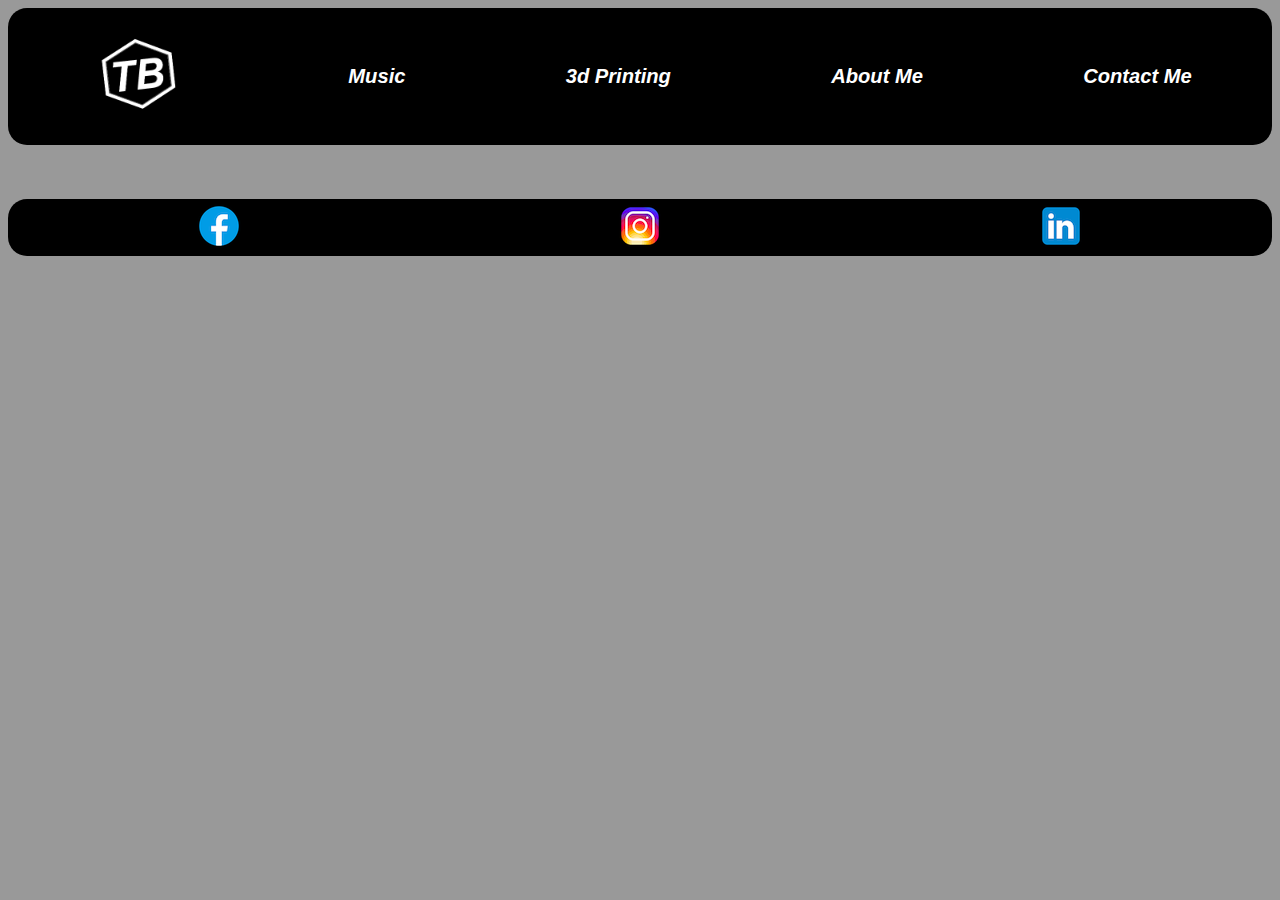
==== 3dprinting.html @ 30a00cb8 "Major update" ====
<!DOCTYPE html>
<html lang="en">
<head>
    <meta charset="UTF-8">
    <meta name="viewport" content="width=device-width, initial-scale=1.0">
    <title> Thom Bellini - Portfolio </title>
    <link rel="stylesheet" href="style.css">
</head>

<div>
    <div id="navbar">
        <h2><a href="index.html"> <img src="imgs/logo.stl.gif" height="100px"> </a></h2>
        <h2><a href="music.html" target="_blank"> Music </a></h2>
        <h2><a href="3dprinting.html" target="_blank"> 3d Printing </a></h2>
        <h2><a href="about.html" target="_blank"> About Me </a></h2>
        <h2><a href="contact.html" target="_blank"> Contact Me </a></h2>
    </div>
</div>
</br> </br> </br>


<body>


</body>

<footer>
    <div>
            <div id="socials">
                <a href="https://www.facebook.com/thombellinimusic" target="_blank"><img src="imgs/facebook.png" alt="facebook logo"></a>
                <a href="https://www.instagram.com/bellini3d/" target="_blank"><img src="imgs/instagram.png" alt="instagram logo"></a>
                <a href="https://www.linkedin.com/in/thom-bellini-32b295110/" target="_blank"><img src="imgs/linkedin.png" alt="linkedin logo"></a>
            </div>
    </div>
</footer>

</html>
---- style.css ----
body {
    --color-primary: rgba(96, 96, 96, 0.643);
    --color-primary-contrast:rgb(0, 0, 0);
    --color-secondary: rgb(255, 255, 255);
    --color-secondary-contrast: rgb(122, 209, 122);
    --color-tertiary:rgb(255, 245, 107);

    background-color: var(--color-primary);
    text-align: center;
}

@media screen and (max-width: 600px) {
    #navbar {
        display: flex;
        flex-direction: column;
        justify-content: center;
        align-items: center;
    }
    h1 {
        margin-left: 5%;
        margin-right: 5%;
    }
    li {
        margin-left: 5%;
        margin-right: 5%;
    }
    p {
        margin-left: 5%;
        margin-right: 5%;
    }
    #itembox {
        display: flex;
        flex-direction: row-reverse;
        justify-content: flex-end;
        align-items: center;
    }
    #socials {
        display: flex;
        flex-direction: column;
        justify-content: center;
        align-items: center;
}
}

#navbar {
    overflow: hidden;
    background-color: var(--color-primary-contrast);
    /* background-image: url("picture.jpg"); */
    display: flex;
    justify-content: space-around;
    align-items: center;
    font-family: helvetica;
    font-style: italic;
    font-size: 70%;
    border-radius: 19px;
    height: 5%;
    a:link, a:visited {
        background-color: transparent;
        color: transparent;
        text-align: center;
        text-decoration: none;
        display: inline-block;
        font-size: 120%;
        border: 2px solid transparent;
        color: var(--color-secondary);

    }
    a:hover, a:active {
        background-color:transparent;
        background-position: center;
        border-style: dotted;
        border-color: var(--color-primary-contrast);
        font-size: 120%;
        color: var(--color-tertiary);
    }
 }

 h1 {
    color: var(--color-secondary);
    font-family: helvetica;
    font-style: italic;
    font-size: 200%;
    margin-top: 5%;
    margin-bottom: 5%;
}

p {
    color: var(--color-secondary);
    font-family: helvetica;
    font-style: italic;
    font-size: 120%;
    margin-top: 5%;
    margin-left: 10%;
    margin-right: 10%;
    margin-bottom: 5%;
}

.photos {
 width: 30%;
 border-radius: 20px;
}

/* about me box { */
#aboutme {
    display: flex;
    flex-direction: row;
    flex-wrap: nowrap;
    justify-content: space-around;
    color: var(--color-secondary);
    font-family: helvetica;
    font-style: italic;
    margin-left: 10%;
    margin-right: 10%;
    margin-top: 10%;
    margin-bottom: 10%;
}
#aboutme img {
    max-width: 40%;
    height: 40%;
    border-radius: 20px;
}
#aboutme p {
    width: 40%;
    font-size: 120%;
    background-color: var(--color-tertiary);
    border-radius: 20px;
    color: var(--color-primary-contrast);
    padding: 10px;
    
}
/* } */

 #socials {
    background-color: var(--color-primary-contrast);
    /* background-image: url("picture.jpg"); */
    display: flex;
    justify-content: space-around;
    align-items: center;
    font-family: helvetica;
    font-style: italic;
    font-size: 70%;
    border-radius: 19px;
    height: 5%;
    a:link, a:visited {
        background-color: var(--color-primary-contrast);
        color: var(--color-primary);
        text-align: center;
        text-decoration: none;
        display: inline-block;
        font-size: 120%;
        border: 2px solid transparent;
        color: var(--color-secondary);

    }
    a:hover, a:active {
        background-color:var(--color-primary);
        border-style: dotted;
        border-color: var(--color-primary);
        color: var(--color-tertiary);
        border-radius: 30px;
        transform: scale(1.3);
    }
 }
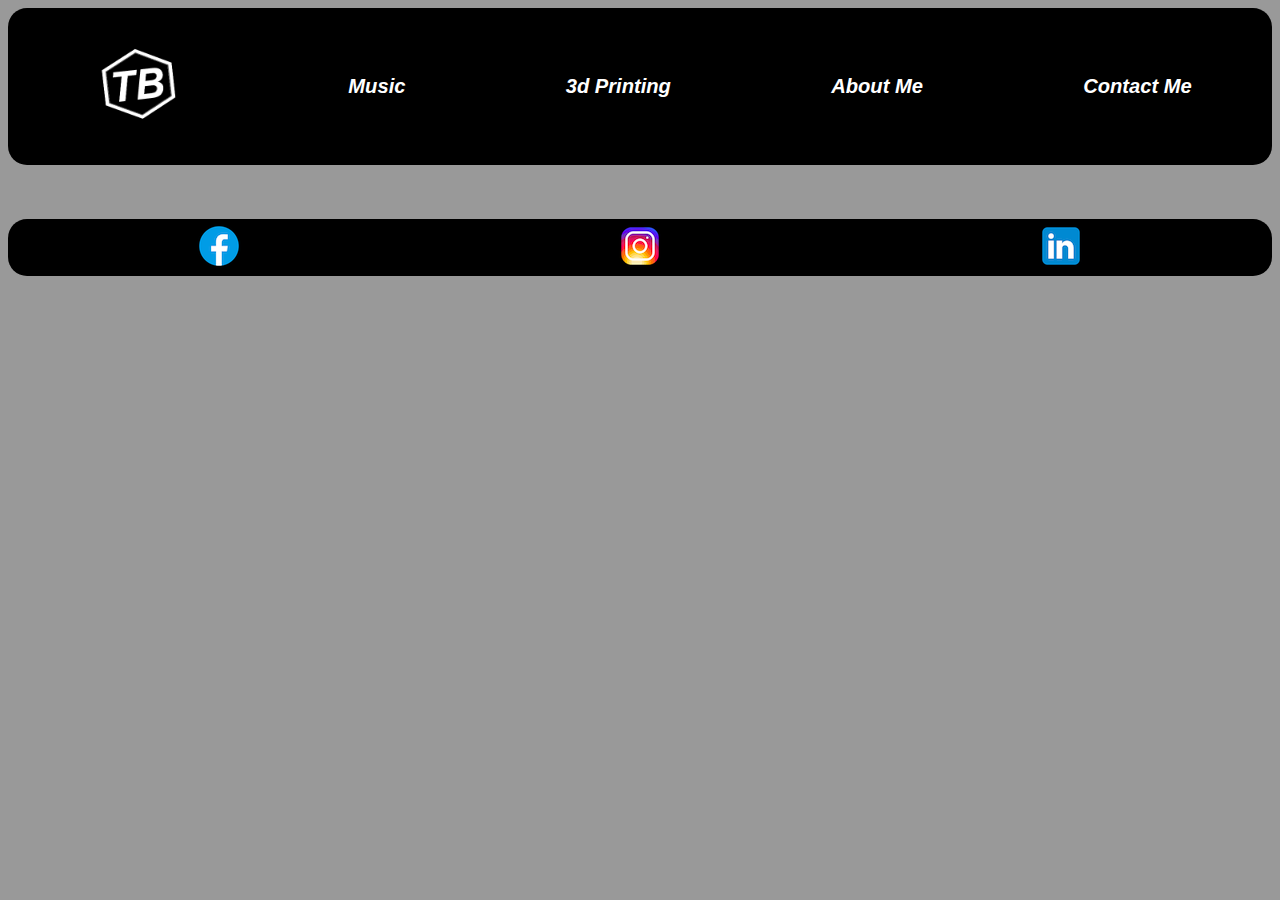
==== commit c77a9b63: "major updates" ====
--- a/3dprinting.html
+++ b/3dprinting.html
@@ -21,6 +21,11 @@
 
 <body>
 
+    <div id="instagram3d">
+        <script type="text/javascript" src="https://www.juicer.io/embed/bellini3d/embed-code.js" async defer></script>
+
+    </div>
+
 
 </body>
 
--- a/style.css
+++ b/style.css
@@ -34,6 +34,19 @@
         justify-content: flex-end;
         align-items: center;
     }
+    #aboutme {
+        display: flex;
+        flex-wrap: nowrap;
+        flex-direction: row;
+        justify-content: center;
+        align-items: center;
+        
+    }
+    img {
+        max-height: 500px;
+        max-width: 500px;
+        border-radius: 20px;
+    }
     #socials {
         display: flex;
         flex-direction: column;
@@ -53,7 +66,8 @@
     font-style: italic;
     font-size: 70%;
     border-radius: 19px;
-    height: 5%;
+
+    
     a:link, a:visited {
         background-color: transparent;
         color: transparent;
@@ -63,15 +77,18 @@
         font-size: 120%;
         border: 2px solid transparent;
         color: var(--color-secondary);
+        padding: 10px;
 
     }
     a:hover, a:active {
         background-color:transparent;
         background-position: center;
         border-style: dotted;
-        border-color: var(--color-primary-contrast);
+        border-color: var(--color-tertiary);
         font-size: 120%;
         color: var(--color-tertiary);
+        border-radius: 10px;
+
     }
  }
 
@@ -87,7 +104,6 @@
 p {
     color: var(--color-secondary);
     font-family: helvetica;
-    font-style: italic;
     font-size: 120%;
     margin-top: 5%;
     margin-left: 10%;
@@ -95,40 +111,148 @@
     margin-bottom: 5%;
 }
 
-.photos {
- width: 30%;
- border-radius: 20px;
-}
+/* MUSIC PAGE */
+
+#bandcamp {
+    display: flex;
+    flex-direction: row;
+    flex-wrap: nowrap;
+    justify-content: space-around;
+    color: var(--color-secondary);
+    margin-left: 10%;
+    margin-right: 10%;
+    margin-top: 10%;
+    margin-bottom: 10%;
+}
+
+#soundcloud {
+    margin-left: 10%;
+    margin-right: 10%;
+    margin-top: 10%;
+    margin-bottom: 10%;
+}
+
+#youtube {
+    display: flex;
+    flex-direction: row;
+    flex-wrap: nowrap;
+    justify-content: space-around;
+    color: var(--color-secondary);
+    margin-left: 10%;
+    margin-right: 10%;
+    margin-top: 10%;
+    margin-bottom: 10%;
+}
+/* } */
+
+
+#royalthom {
+    width: 70%;
+    height: auto;
+    border-radius: 20px;
+}
+
+#instagram3d {
+   margin-left: 10%;
+   margin-right: 10%;
+}
+
 
 /* about me box { */
 #aboutme {
     display: flex;
-    flex-direction: row;
-    flex-wrap: nowrap;
-    justify-content: space-around;
-    color: var(--color-secondary);
-    font-family: helvetica;
-    font-style: italic;
-    margin-left: 10%;
-    margin-right: 10%;
-    margin-top: 10%;
-    margin-bottom: 10%;
-}
-#aboutme img {
-    max-width: 40%;
-    height: 40%;
-    border-radius: 20px;
-}
-#aboutme p {
-    width: 40%;
-    font-size: 120%;
+    flex-direction: column;
+    flex-wrap: nowrap;
+    align-items: center;
+    justify-content: space-around;
+    color: var(--color-secondary);
+    font-family: helvetica;
+    font-style: italic;
+    margin-left: 10%;
+    margin-right: 10%;
+    margin-top: 10%;
+    margin-bottom: 10%;
+}
+#aboutmeimage {
+    max-width: 70%;
+    width: auto;
+    border-radius: 20px;
+}
+#aboutmetext {
+    font-size: large;
     background-color: var(--color-tertiary);
     border-radius: 20px;
     color: var(--color-primary-contrast);
+    padding: 20px;
+    resize: none;
+    
+}
+/* } */
+
+ /* CONTACT ME FORM */
+form {
+    display: flex;
+    flex-direction: column;
+    flex-wrap: nowrap;
+    justify-content: space-around;
+    align-items: center;
+    color: var(--color-secondary);
+    font-family: helvetica;
+    font-style: italic;
+    margin-left: 10%;
+    margin-right: 10%;
+    margin-top: 10%;
+    margin-bottom: 10%;    
+    background-color: var(--color-tertiary);
+    color: var(--color-primary-contrast);
+    border-radius: 40px;
+}
+button {
+    background-color: var(--color-primary-contrast);
+    color: var(--color-primary);
+    text-align: center;
+    text-decoration: none;
+    display: inline-block;
+    font-size: 120%;
+    border: 2px solid transparent;
+    color: var(--color-secondary);
+    border-radius: 20px;
     padding: 10px;
-    
+}
+button:hover {
+    background-color:var(--color-primary-contrast);
+    border-style: dotted;
+    border-color: var(--color-tertiary);
+    color: var(--color-tertiary);
+    border-radius: 30px;
+    transform: scale(1.2);
+    cursor: pointer;
+}
+input {
+    background-color: var(--color-primary);
+    color: var(--color-primary-contrast);
+    text-align: center;
+    display: inline-block;
+    font-size: 120%;
+    border: 2px solid transparent;
+    color: var(--color-secondary);
+    border-radius: 20px;
+    padding: 10px;
+}
+textarea {
+    background-color: var(--color-primary);
+    color: var(--color-primary-contrast);
+    text-align: center;
+    display: inline-block;
+    font-size: 120%;
+    border: 2px solid transparent;
+    color: var(--color-secondary);
+    border-radius: 20px;
+    padding: 10px;
 }
 /* } */
+
+
 
  #socials {
     background-color: var(--color-primary-contrast);
@@ -162,3 +286,4 @@
     }
  }
 
+ 
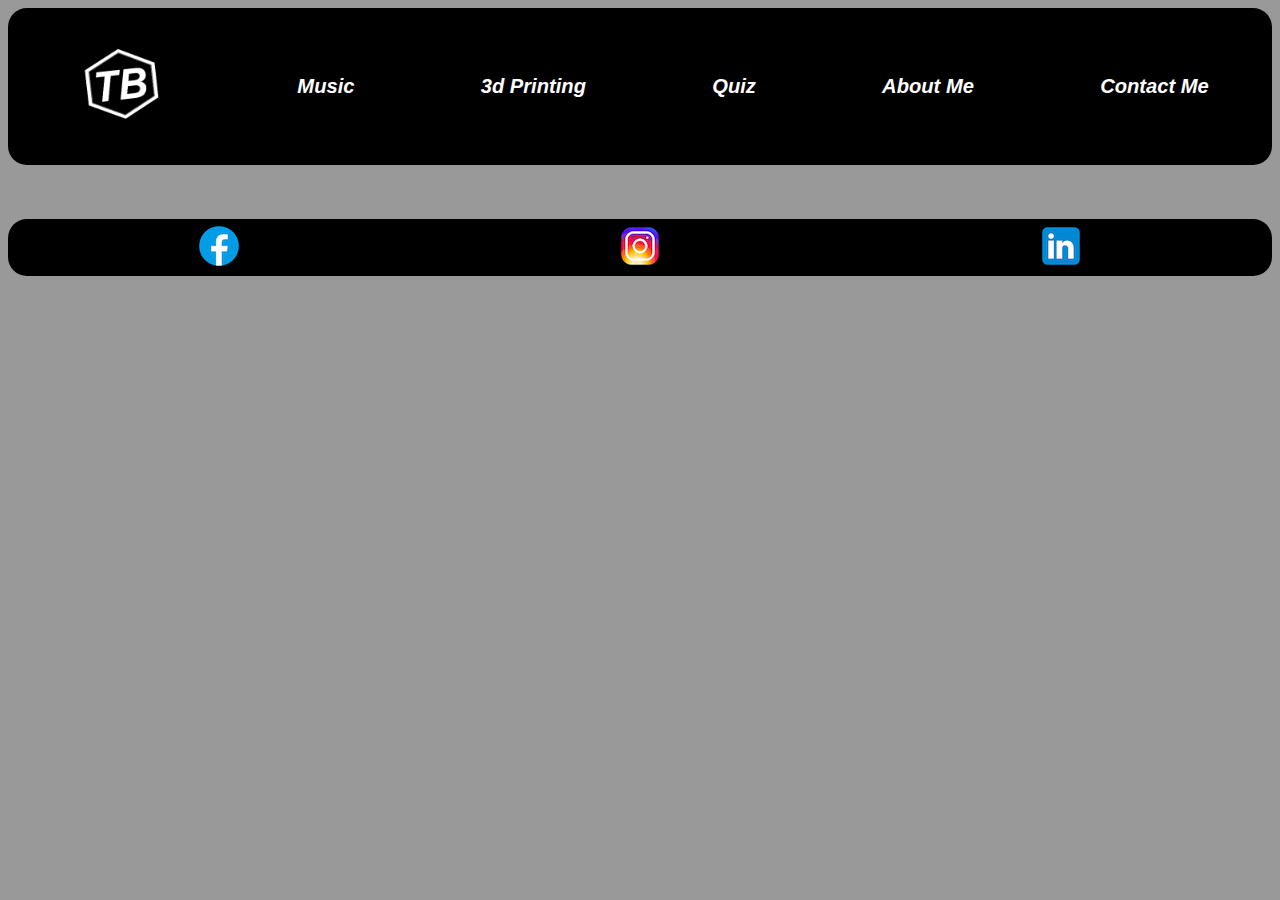
==== commit d6a63806: "Major upgrade" ====
--- a/3dprinting.html
+++ b/3dprinting.html
@@ -7,16 +7,19 @@
     <link rel="stylesheet" href="style.css">
 </head>
 
+
 <div>
     <div id="navbar">
         <h2><a href="index.html"> <img src="imgs/logo.stl.gif" height="100px"> </a></h2>
-        <h2><a href="music.html" target="_blank"> Music </a></h2>
-        <h2><a href="3dprinting.html" target="_blank"> 3d Printing </a></h2>
-        <h2><a href="about.html" target="_blank"> About Me </a></h2>
-        <h2><a href="contact.html" target="_blank"> Contact Me </a></h2>
+        <h2><a href="music.html"> Music </a></h2>
+        <h2><a href="3dprinting.html"> 3d Printing </a></h2>
+        <h2><a href="quiz.html"> Quiz </a></h2>
+        <h2><a href="about.html"> About Me </a></h2>
+        <h2><a href="contact.html"> Contact Me </a></h2>
     </div>
 </div>
 </br> </br> </br>
+
 
 
 <body>
--- a/style.css
+++ b/style.css
@@ -9,51 +9,7 @@
     text-align: center;
 }
 
-@media screen and (max-width: 600px) {
-    #navbar {
-        display: flex;
-        flex-direction: column;
-        justify-content: center;
-        align-items: center;
-    }
-    h1 {
-        margin-left: 5%;
-        margin-right: 5%;
-    }
-    li {
-        margin-left: 5%;
-        margin-right: 5%;
-    }
-    p {
-        margin-left: 5%;
-        margin-right: 5%;
-    }
-    #itembox {
-        display: flex;
-        flex-direction: row-reverse;
-        justify-content: flex-end;
-        align-items: center;
-    }
-    #aboutme {
-        display: flex;
-        flex-wrap: nowrap;
-        flex-direction: row;
-        justify-content: center;
-        align-items: center;
-        
-    }
-    img {
-        max-height: 500px;
-        max-width: 500px;
-        border-radius: 20px;
-    }
-    #socials {
-        display: flex;
-        flex-direction: column;
-        justify-content: center;
-        align-items: center;
-}
-}
+
 
 #navbar {
     overflow: hidden;
@@ -132,17 +88,33 @@
     margin-bottom: 10%;
 }
 
-#youtube {
+.youtube {
     display: flex;
     flex-direction: row;
-    flex-wrap: nowrap;
-    justify-content: space-around;
-    color: var(--color-secondary);
-    margin-left: 10%;
-    margin-right: 10%;
-    margin-top: 10%;
-    margin-bottom: 10%;
-}
+    flex-wrap: wrap;
+    justify-content: space-around;
+    color: var(--color-secondary);
+    justify-content: center;
+}
+
+.duds {
+    display: flex;
+    flex-direction: row;
+    margin-left: 8%;
+    margin-right: 8%;
+}
+.bcjk   {
+    display: flex;
+    flex-direction: row;
+    margin-left: 8%;
+    margin-right: 8%;
+}
+ .col {
+    flex: 4;
+    padding:3px;
+    width: 50%;
+}
+
 /* } */
 
 
@@ -252,7 +224,23 @@
 }
 /* } */
 
-
+/* Game  */
+
+#question {
+    color: var(--color-secondary);
+    font-family: helvetica;
+    font-style: italic;
+    font-size: 200%;
+    margin-top: 5%;
+    margin-bottom: 5%;
+    border: double 5px var(--color-primary-contrast);
+    background-color: var(--color-tertiary);
+    color: var(--color-primary-contrast);
+    border-color: var(--color-secondary);
+    border-radius: 20px;
+    padding: 10px;
+}
+/* } */
 
  #socials {
     background-color: var(--color-primary-contrast);
@@ -279,11 +267,71 @@
     a:hover, a:active {
         background-color:var(--color-primary);
         border-style: dotted;
-        border-color: var(--color-primary);
+        border-color: var(--color-tertiary);
         color: var(--color-tertiary);
         border-radius: 30px;
         transform: scale(1.3);
     }
  }
 
- 
+ @media screen and (max-width: 600px) {
+    #navbar {
+        display: flex;
+        flex-direction: column;
+        justify-content: center;
+        align-items: center;
+        margin-left: 20%;
+        margin-right: 20%;
+    }
+    h1 {
+        margin-left: 5%;
+        margin-right: 5%;
+    }
+    li {
+        margin-left: 5%;
+        margin-right: 5%;
+    }
+    p {
+        margin-left: 5%;
+        margin-right: 5%;
+    }
+    #itembox {
+        display: flex;
+        flex-direction: row-reverse;
+        justify-content: flex-end;
+        align-items: center;
+    }
+    #aboutme {
+        display: flex;
+        flex-wrap: nowrap;
+        flex-direction: row;
+        justify-content: center;
+        align-items: center;
+        }
+    #socials {
+        display: flex;
+        flex-direction: column;
+        justify-content: center;
+        align-items: center;
+        margin-left: 40%;
+        margin-right: 40%;
+        }
+    #bandcamp {
+        display: flex;
+        flex-direction: column;
+        justify-content: center;
+        align-items: center;
+        }
+    .duds {
+        display: flex;
+        flex-direction: column;
+        justify-content: center;
+        align-items: center;
+        }
+    .bcjk {
+        display: flex;
+        flex-direction: column;
+        justify-content: center;
+        align-items: center;
+        }
+ }
